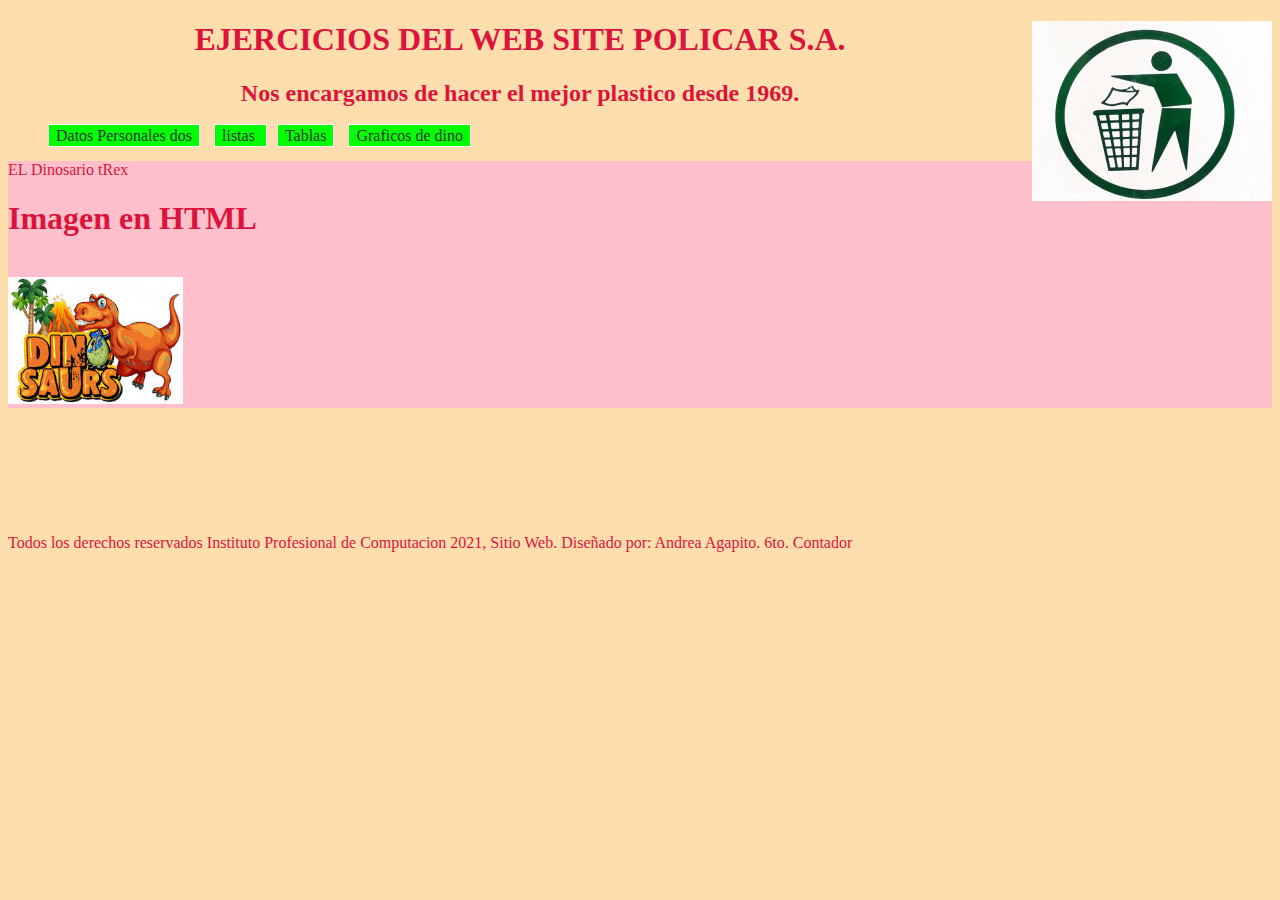
==== imagen.html @ a32fda8f "tarea" ====
<!DOCTYPE html>
 <html>
 <head>
 	<title>My primera pagina web para Coursera</title>
    <link href="estiloo.css" rel="stylesheet" type="text/css">
 	<style type="text/css">
#navegador ul{
   list-style-type: none;
   text-align: left;
}
#navegador li{
   display: inline;
   text-align: left;
   margin: 0 10px 0 0;
}
#navegador li a {
   padding: 2px 7px 2px 7px;
   color: #333;
   background-color: #00ff00;
   border: 1px solid #ffffff;
   text-decoration: none;
}
#navegador li a:hover{
   background-color: #333333;
   color: #ffffff;
}
h1 {
    font-family: Broadway }
   </style>
 </head>
 
 <body   bgcolor="#ffdead" text="crimson" link="blue" alink="red" vlink="pink">
<header align = "center">
<img src = "dos.jpg" align="right">
  <h1>EJERCICIOS DEL WEB SITE POLICAR S.A.</h1>
  <h2>Nos encargamos de hacer el mejor plastico desde 1969.</h2>

<div id="navegador">
<ul>
 <li><a href="index2.html">Datos Personales dos</a></li>
 <li><a href="listas.html">listas </a></li>
 <li><a href="tablas.html">Tablas</a></li>
 <li><a href="imagen.html">Graficos de dino</a></li>
</ul>
</div>
</header>

<div id="rojo" style="background-color: pink;">
	<SPAN>EL Dinosario tRex</SPAN>
  
<h1> Imagen en HTML </h1><br>
 <img src="dino.jpg" width="175 height="300">
</div>
<br><br><br><br><br><br><br>
<footer>
  Todos los derechos reservados Instituto Profesional de Computacion 2021, Sitio Web. Diseñado por: Andrea Agapito. 6to. Contador
</footer>
</body>
 </html>
---- estiloo.css ----
img:hover{
border-radius:50%;
-webkit-border-radius:50%;
box-shadow: -5px -5px 30px 5px red, 5px 5px 30px 5px blue;
-webkit-transition:1.5s;
-webkit-transform:rotate(360deg); 
display:block;
margin: 0 auto;
}
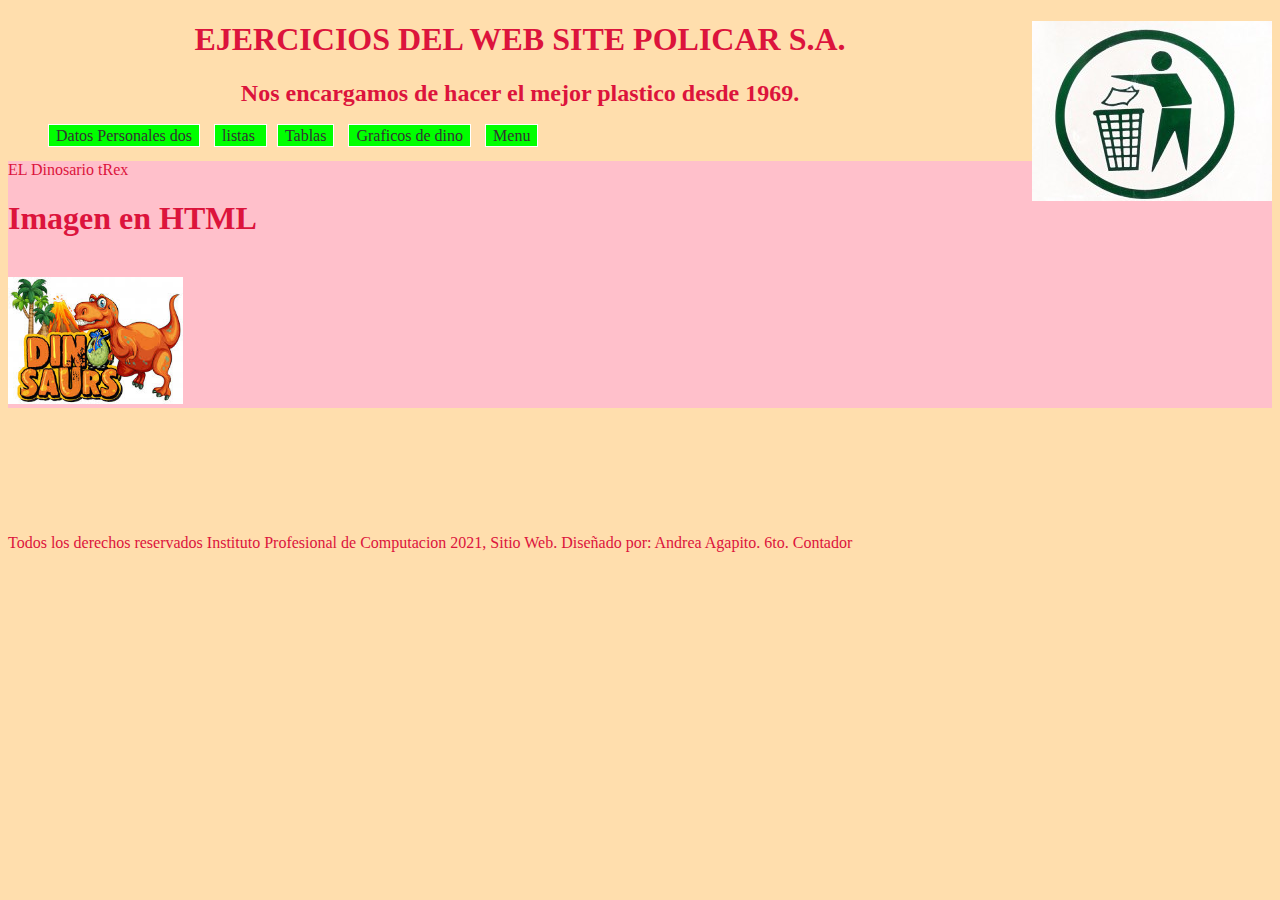
==== commit e5f2c720: "nuevo" ====
--- a/imagen.html
+++ b/imagen.html
@@ -41,6 +41,7 @@
  <li><a href="listas.html">listas </a></li>
  <li><a href="tablas.html">Tablas</a></li>
  <li><a href="imagen.html">Graficos de dino</a></li>
+ <li><a href="index.html">Menu</a></li>
 </ul>
 </div>
 </header>
